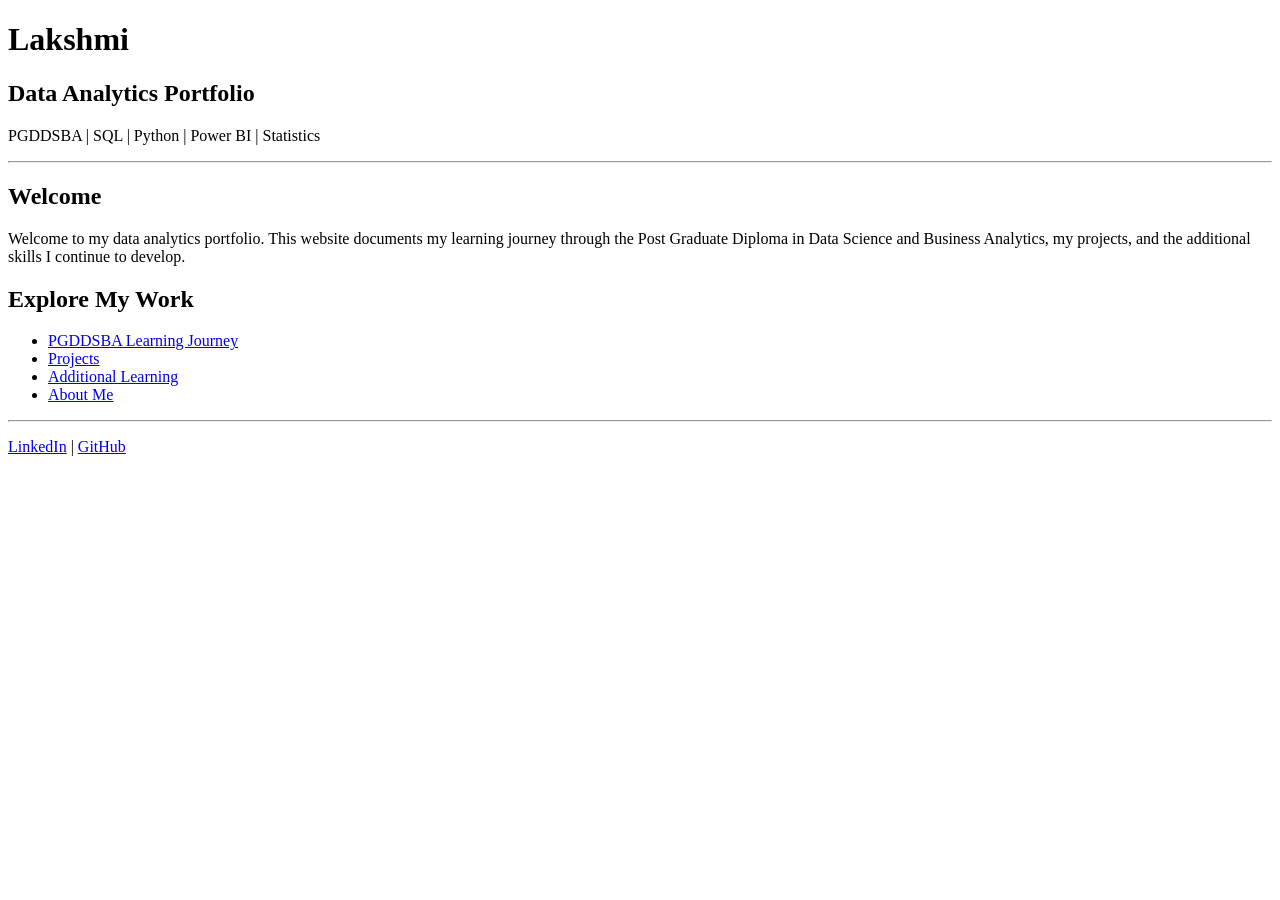
==== index.html @ dcb316d5 "Add initial HTML structure for portfolio website" ====
<!DOCTYPE html>
<html lang="en">
<head>
    <meta charset="UTF-8">
    <meta name="viewport" content="width=device-width, initial-scale=1.0">
    <title>Lakshmi | Data Analytics Portfolio</title>
</head>

<body>

    <h1>Lakshmi</h1>

    <h2>Data Analytics Portfolio</h2>

    <p>
        PGDDSBA | SQL | Python | Power BI | Statistics
    </p>

    <hr>

    <h2>Welcome</h2>

    <p>
        Welcome to my data analytics portfolio.
        This website documents my learning journey through
        the Post Graduate Diploma in Data Science and Business Analytics,
        my projects, and the additional skills I continue to develop.
    </p>

    <h2>Explore My Work</h2>

    <ul>
        <li><a href="pgddsba/">PGDDSBA Learning Journey</a></li>
        <li><a href="projects/">Projects</a></li>
        <li><a href="learning/">Additional Learning</a></li>
        <li><a href="about/">About Me</a></li>
    </ul>

    <hr>

    <p>
        <a href="https://www.linkedin.com/">LinkedIn</a> |
        <a href="https://github.com/lakshmi-data-analytics">GitHub</a>
    </p>

</body>
</html>
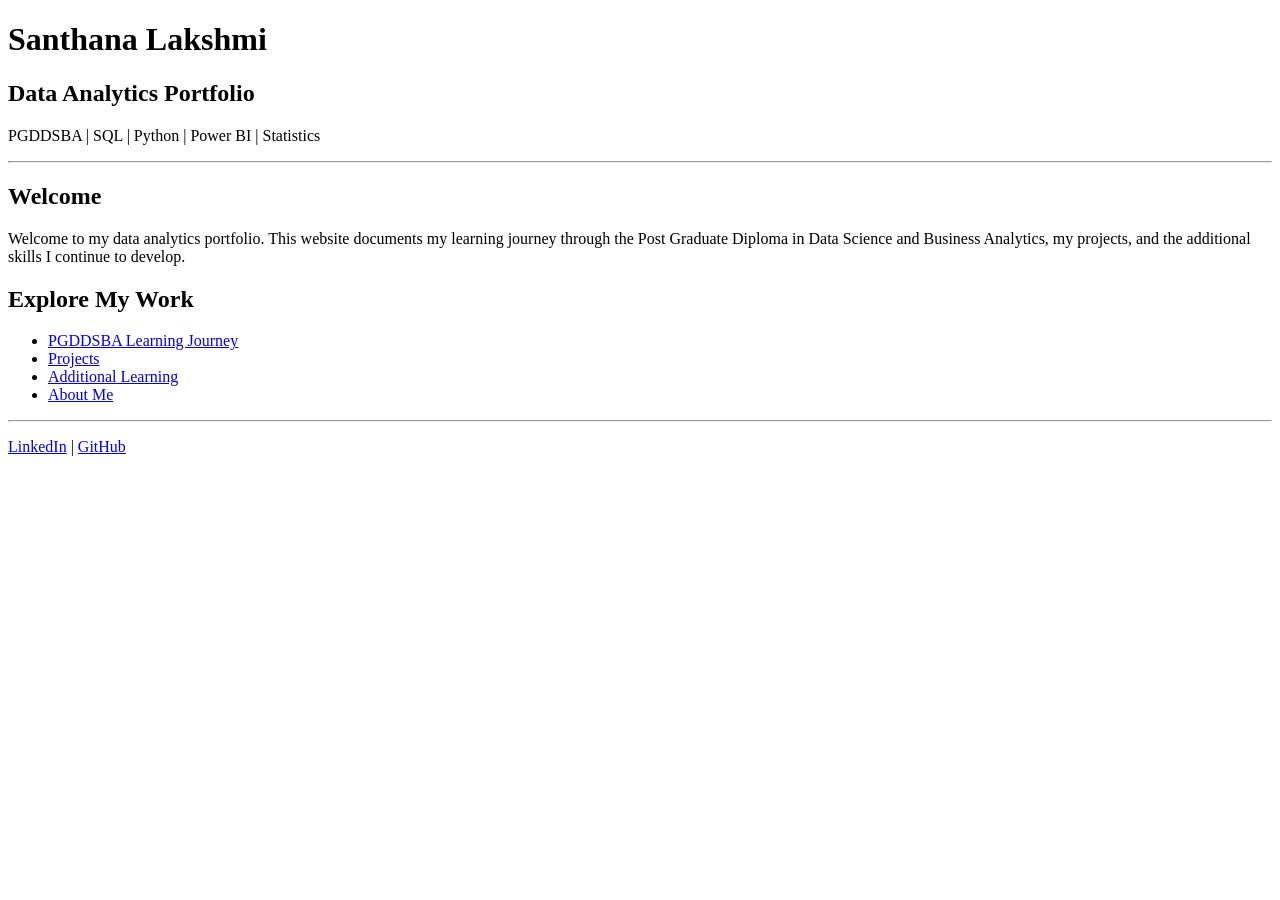
==== commit 0819fafb: "Update index.html" ====
--- a/index.html
+++ b/index.html
@@ -3,12 +3,12 @@
 <head>
     <meta charset="UTF-8">
     <meta name="viewport" content="width=device-width, initial-scale=1.0">
-    <title>Lakshmi | Data Analytics Portfolio</title>
+    <title>Santhana Lakshmi | Data Analytics Portfolio</title>
 </head>
 
 <body>
 
-    <h1>Lakshmi</h1>
+    <h1>Santhana Lakshmi</h1>
 
     <h2>Data Analytics Portfolio</h2>
 
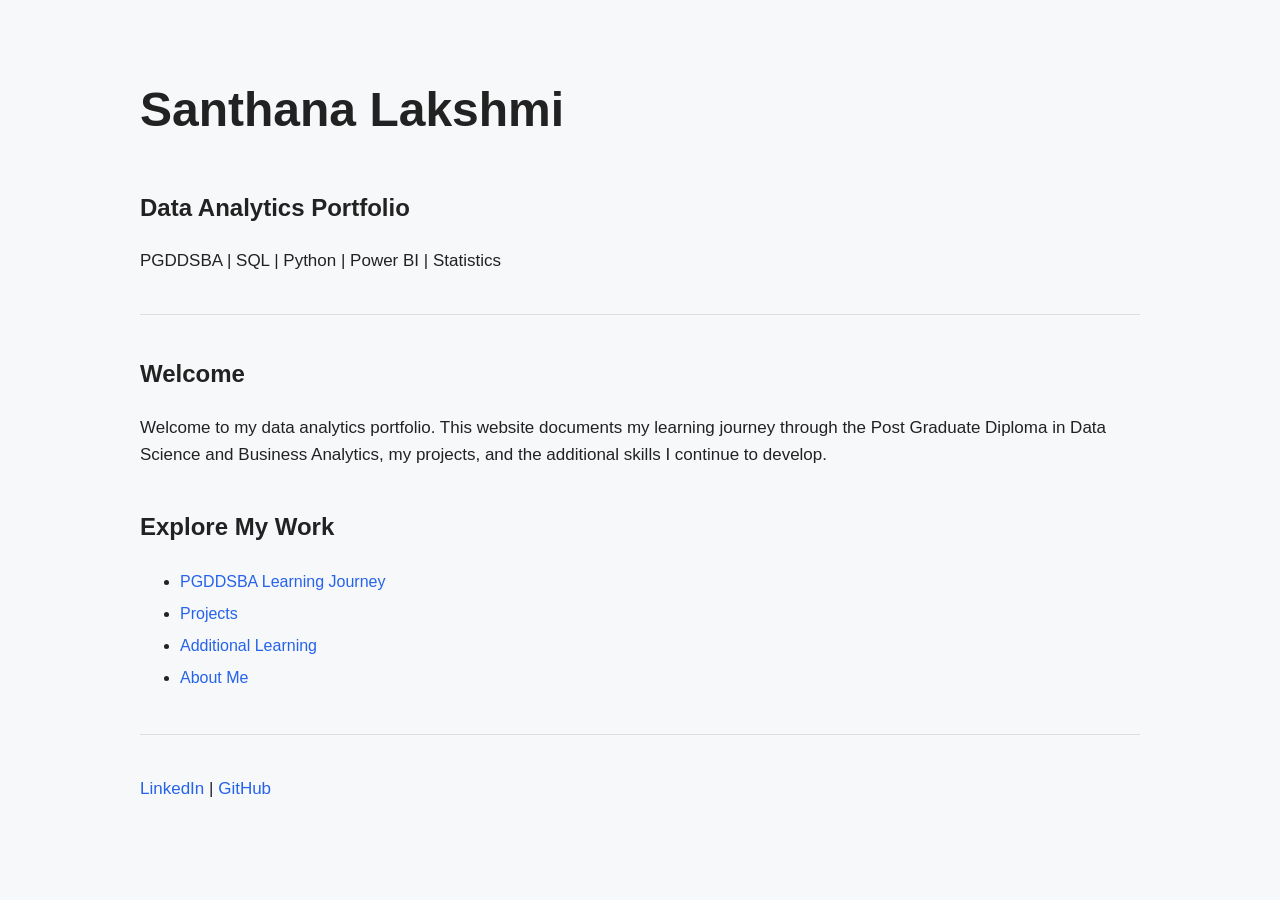
==== commit 4da4be24: "Add stylesheet link to index.html" ====
--- a/index.html
+++ b/index.html
@@ -4,6 +4,7 @@
     <meta charset="UTF-8">
     <meta name="viewport" content="width=device-width, initial-scale=1.0">
     <title>Santhana Lakshmi | Data Analytics Portfolio</title>
+    <link rel="stylesheet" href="style.css">
 </head>
 
 <body>
--- a/style.css
+++ b/style.css
@@ -0,0 +1,41 @@
+body {
+    font-family: Arial, sans-serif;
+    max-width: 1000px;
+    margin: 0 auto;
+    padding: 40px 20px;
+    line-height: 1.6;
+    color: #222;
+    background-color: #f7f8fa;
+}
+
+h1 {
+    font-size: 48px;
+    margin-bottom: 5px;
+}
+
+h2 {
+    margin-top: 40px;
+}
+
+p {
+    font-size: 17px;
+}
+
+a {
+    color: #2563eb;
+    text-decoration: none;
+}
+
+a:hover {
+    text-decoration: underline;
+}
+
+hr {
+    margin: 40px 0;
+    border: none;
+    border-top: 1px solid #ddd;
+}
+
+ul {
+    line-height: 2;
+}
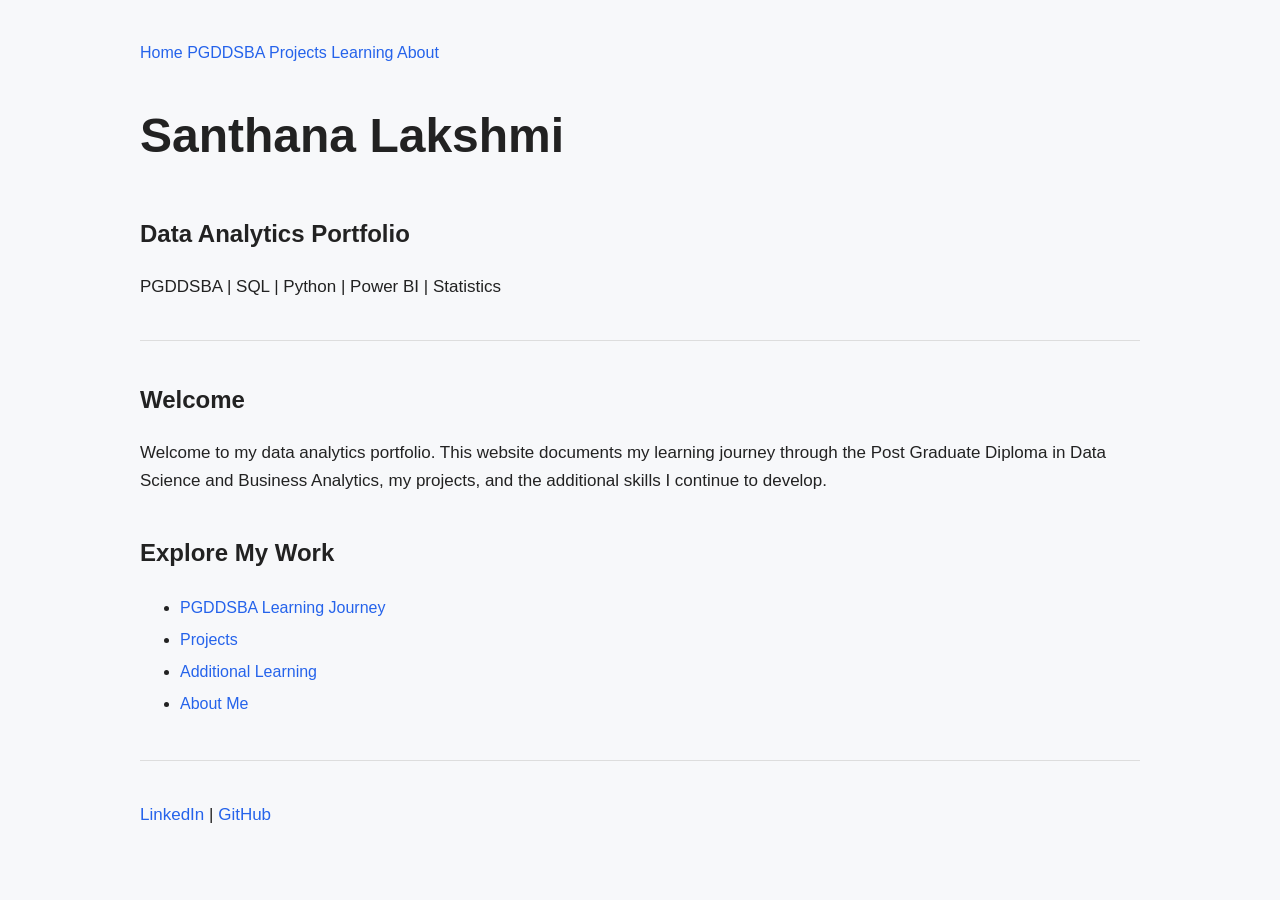
==== commit ce96acd9: "Update index.html" ====
--- a/index.html
+++ b/index.html
@@ -8,7 +8,14 @@
 </head>
 
 <body>
-
+    <nav>
+        <a href="index.html">Home</a>
+        <a href="pgddsba/">PGDDSBA</a>
+        <a href="projects/">Projects</a>
+        <a href="learning/">Learning</a>
+        <a href="about/">About</a>
+    </nav>
+    
     <h1>Santhana Lakshmi</h1>
 
     <h2>Data Analytics Portfolio</h2>
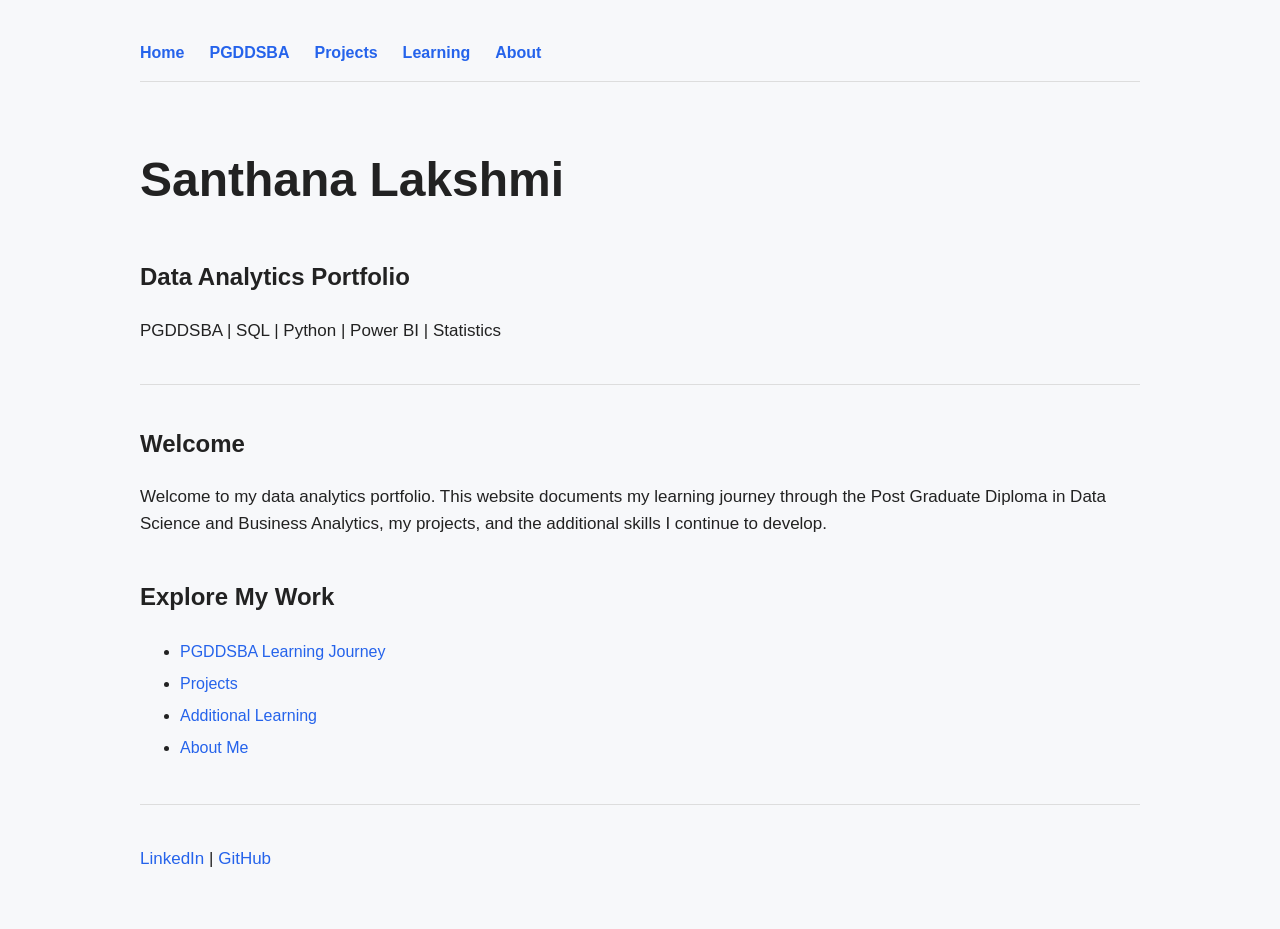
==== commit 506c913e: "Update PGDDSBA link to correct HTML file" ====
--- a/index.html
+++ b/index.html
@@ -10,7 +10,7 @@
 <body>
     <nav>
         <a href="index.html">Home</a>
-        <a href="pgddsba/">PGDDSBA</a>
+        <a href="pgddsba.html">PGDDSBA</a>
         <a href="projects/">Projects</a>
         <a href="learning/">Learning</a>
         <a href="about/">About</a>
--- a/style.css
+++ b/style.css
@@ -39,3 +39,15 @@
 ul {
     line-height: 2;
 }
+
+nav {
+    display: flex;
+    gap: 25px;
+    margin-bottom: 60px;
+    padding-bottom: 15px;
+    border-bottom: 1px solid #ddd;
+}
+
+nav a {
+    font-weight: bold;
+}
